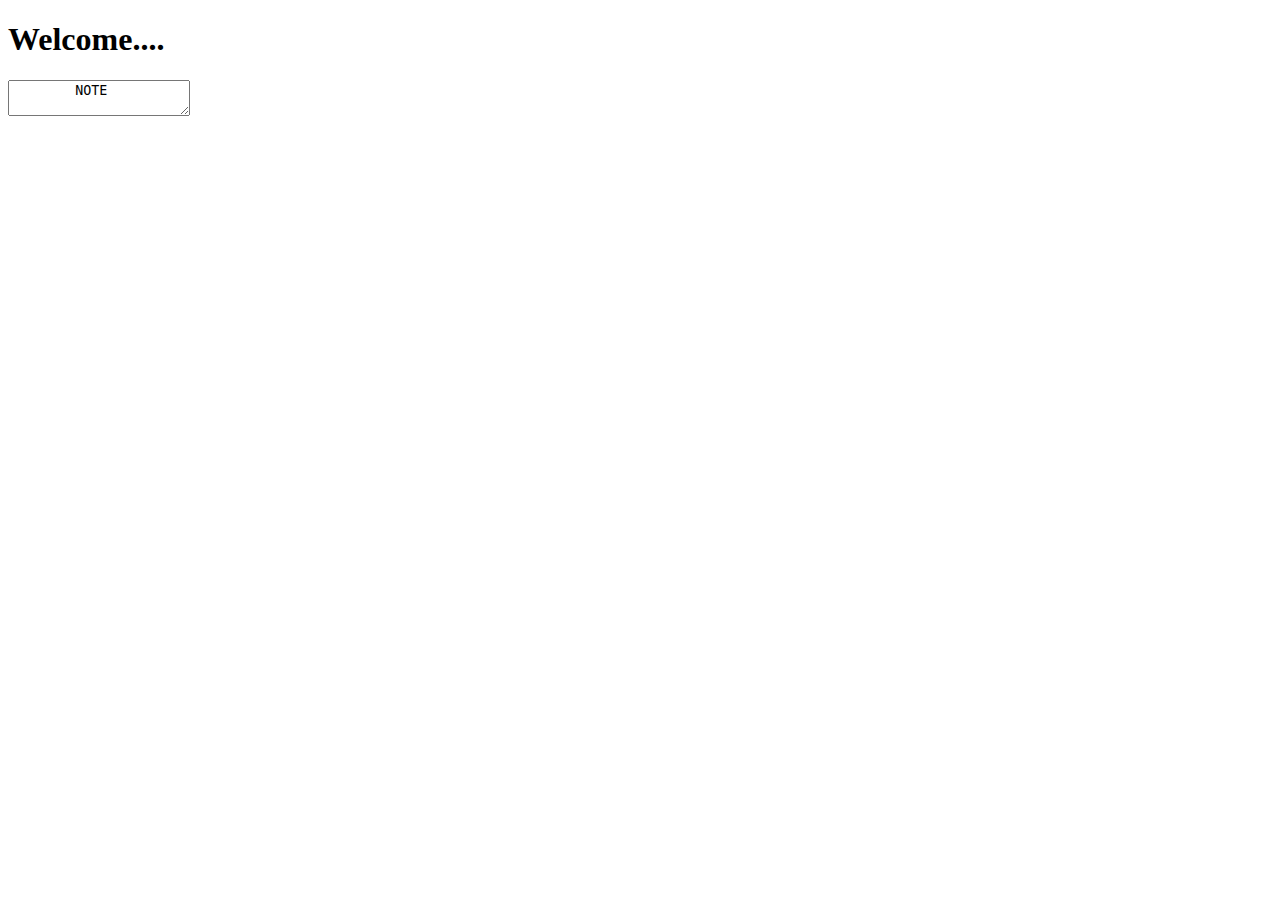
==== target/classes/templates/home.html @ 57e16936 "First Commit" ====
<!DOCTYPE html>
<html lang="en" xmlns:th="http://www.thymeleaf.org">
<head>
    <meta charset="UTF-8">
    <title>Hi</title>
</head>
<body>

<h1>Welcome....</h1>
<div class="editor">

    <textarea placeholder="Start Typing ..." th:text="${note}">
        NOTE
    </textarea>



</div>



</body>
</html>
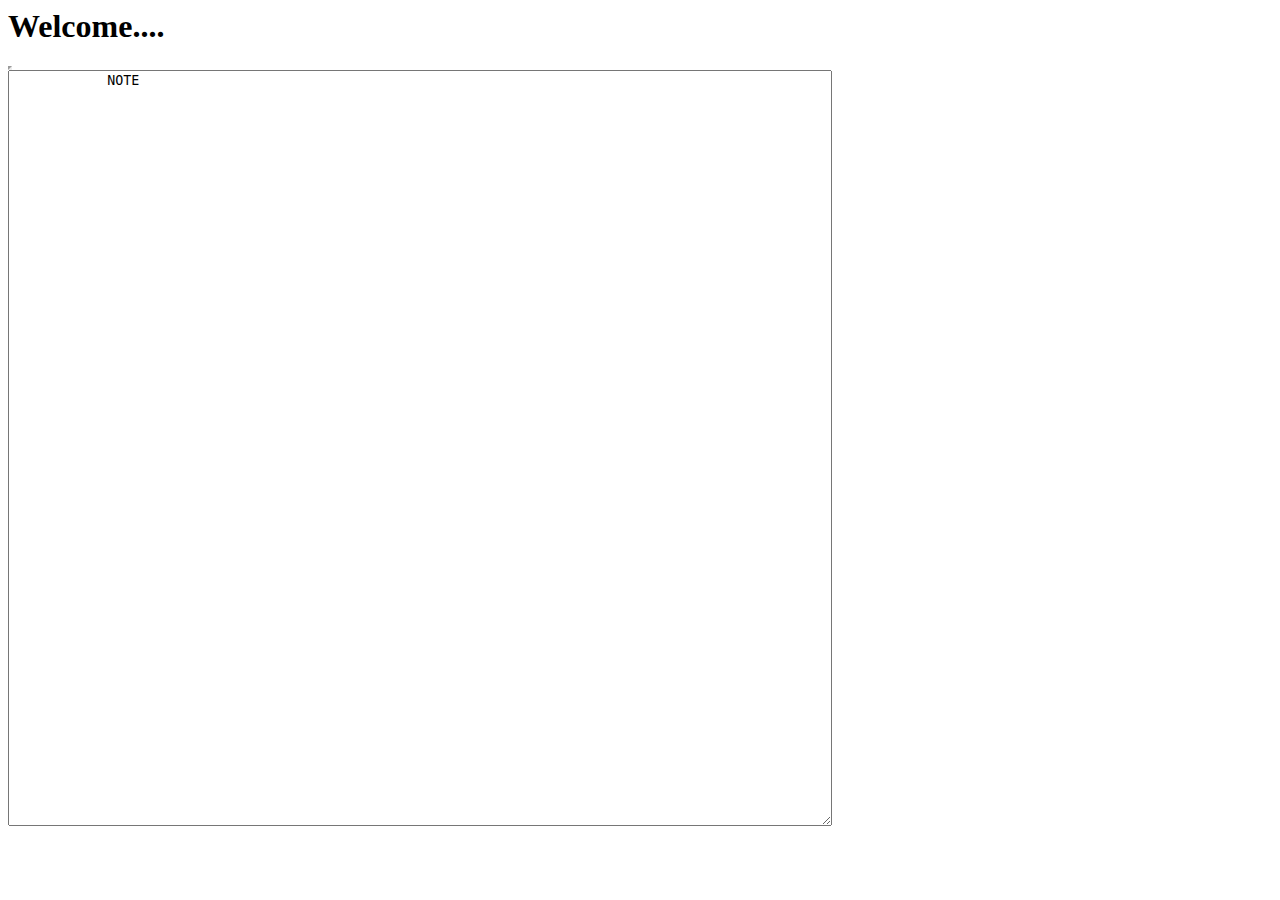
==== commit 6675c6cf: "Added Basic functionality of notepad pro." ====
--- a/target/classes/templates/home.html
+++ b/target/classes/templates/home.html
@@ -1,19 +1,22 @@
-<!DOCTYPE html>
+
 <html lang="en" xmlns:th="http://www.thymeleaf.org">
 <head>
     <meta charset="UTF-8">
     <title>Hi</title>
+
 </head>
 <body>
 
 <h1>Welcome....</h1>
-<div class="editor">
+<div class="editor" >
+    <iframe width="0" height="0" border="0" name="dummyframe" id="dummyframe"></iframe>
+    <form method="post" id="textForm" th:action="${'/note/update/'+domain}" target="dummyframe">
+        <textarea id="textEditor" name="textEditor" placeholder="Start Typing ..." th:text="${note}" rows="50" cols="100">
+            NOTE
+        </textarea>
+    </form>
 
-    <textarea placeholder="Start Typing ..." th:text="${note}">
-        NOTE
-    </textarea>
-
-
+    <script type="text/javascript" th:src="@{/js/TextEditorListeners.js}"></script>
 
 </div>
 
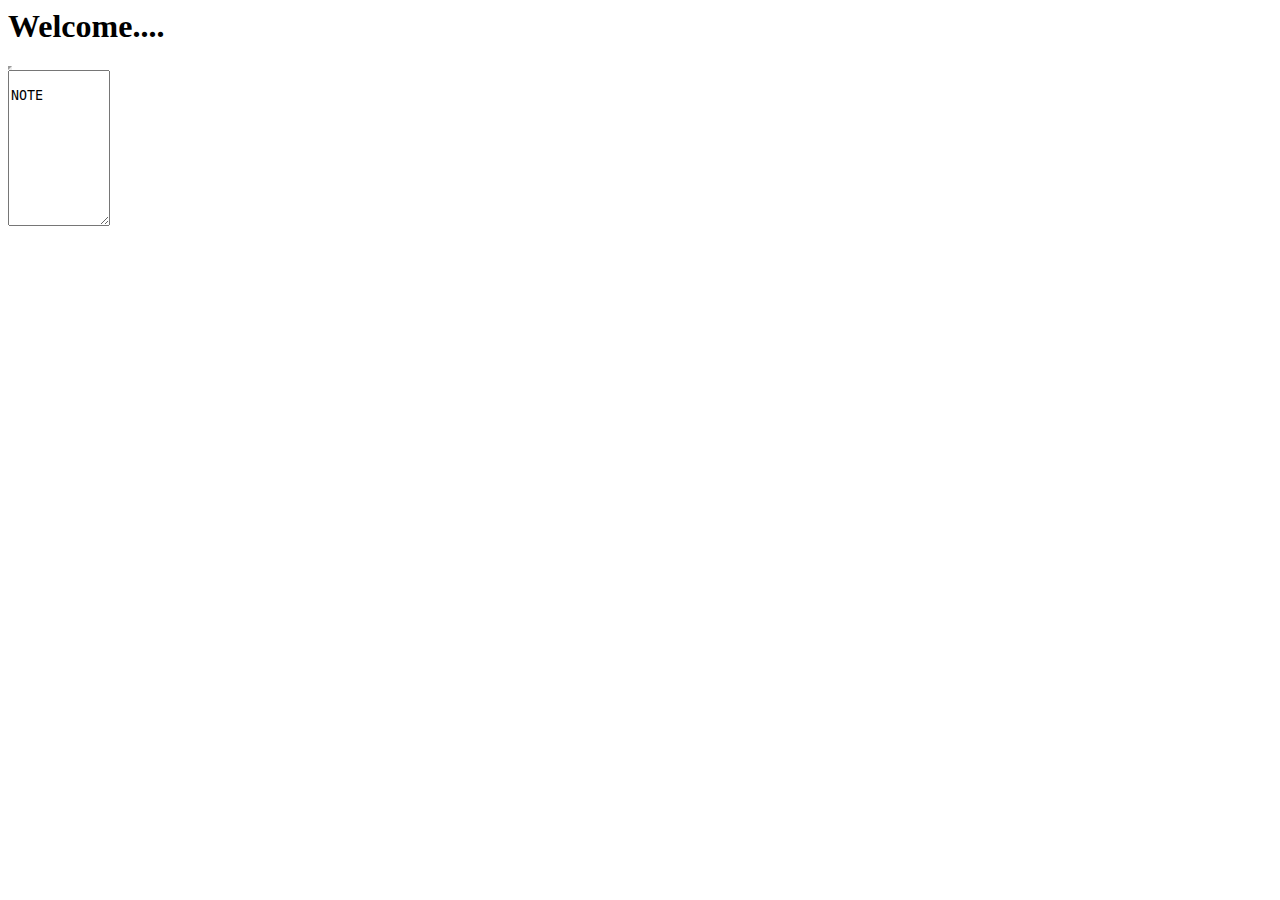
==== commit 3ec23844: "Added Dockerfile" ====
--- a/target/classes/templates/home.html
+++ b/target/classes/templates/home.html
@@ -11,7 +11,7 @@
 <div class="editor" >
     <iframe width="0" height="0" border="0" name="dummyframe" id="dummyframe"></iframe>
     <form method="post" id="textForm" th:action="${'/note/update/'+domain}" target="dummyframe">
-        <textarea id="textEditor" name="textEditor" placeholder="Start Typing ..." th:text="${note}" rows="50" cols="100">
+        <textarea id="textEditor" name="textEditor" placeholder="Start Typing ..." th:text="${note}" rows="10" cols="10">
             NOTE
         </textarea>
     </form>
